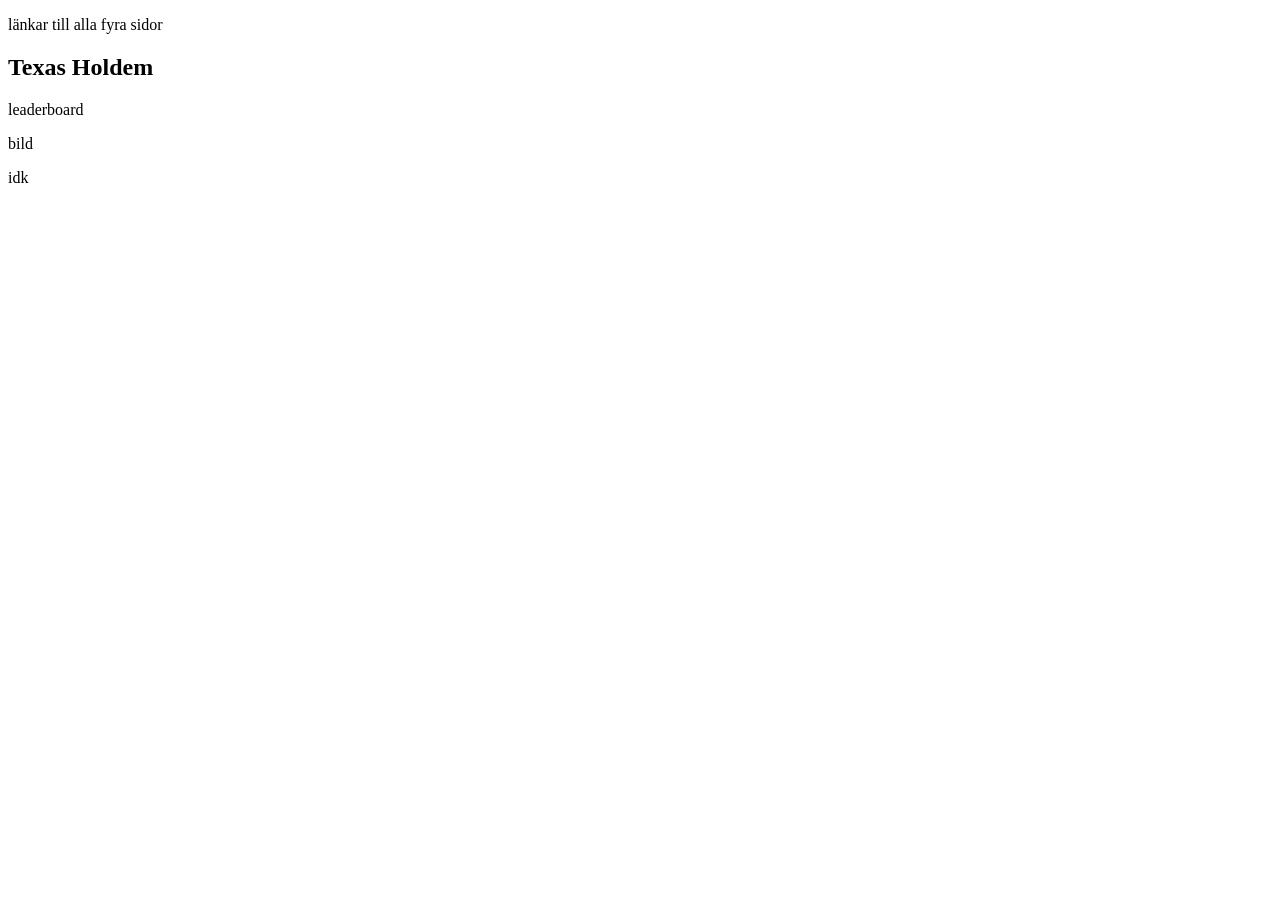
==== index2.html @ 5492d2a9 "v11" ====
<!DOCTYPE html>
<html lang="en">
<head>
    <meta charset="UTF-8">
    <meta name="viewport" content="width=device-width, initial-scale=1.0">
    <title>Document</title>
</head>
<body>
    <div>
        <header>
             <p>länkar till alla fyra sidor</p>
        </header>
        <nav>
            <h1>Texas Holdem</h1>
        </nav>
        <section>
            <p>leaderboard</p>
        </section>
        <aside>
            bild
        </aside>
        <footer>
            <p>idk</p>
        </footer>
    </div>
</body>
</html>
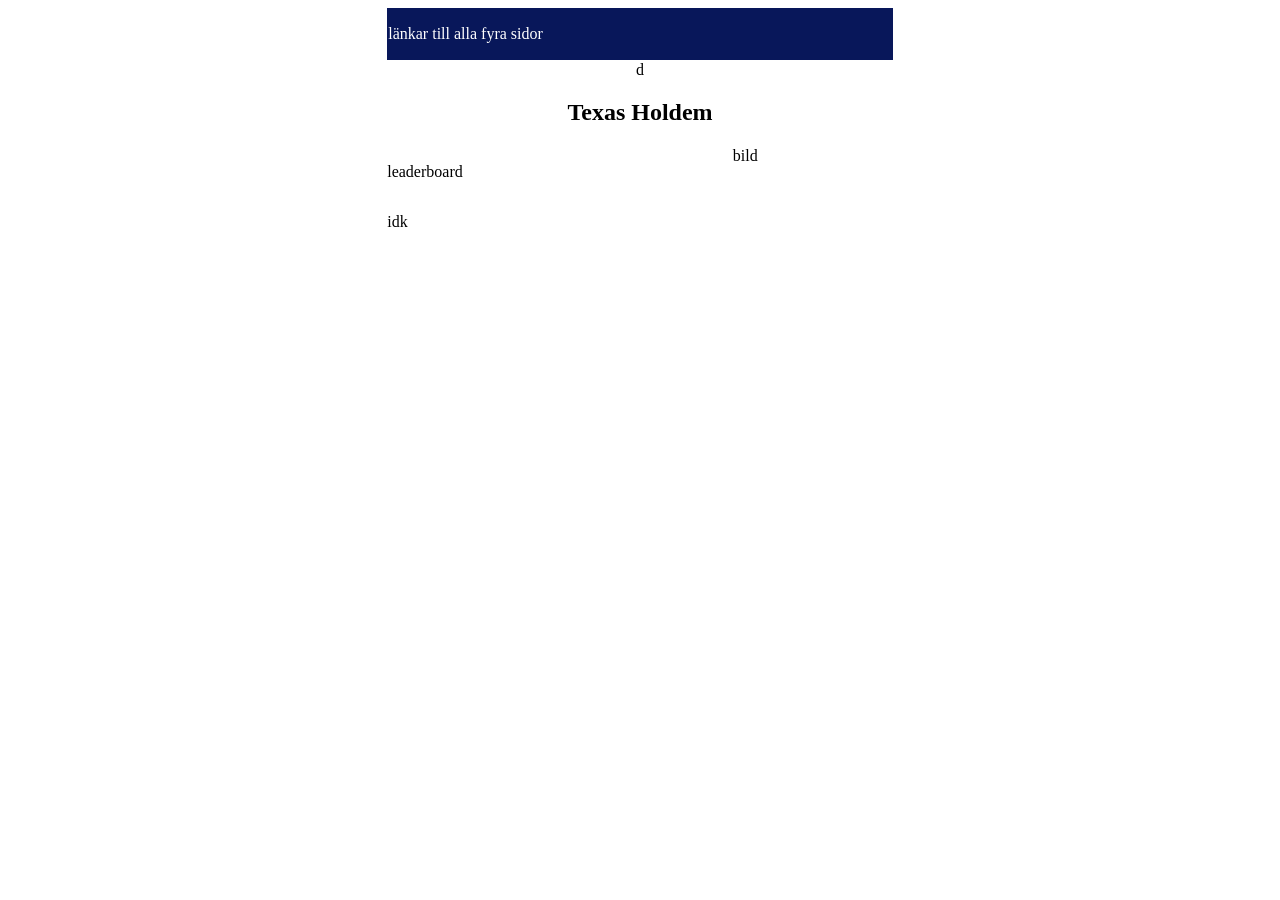
==== commit 4498aad6: "sida 1" ====
--- a/index2.html
+++ b/index2.html
@@ -3,25 +3,26 @@
 <head>
     <meta charset="UTF-8">
     <meta name="viewport" content="width=device-width, initial-scale=1.0">
+    <link rel="stylesheet" href="css/style.css">
     <title>Document</title>
 </head>
 <body>
-    <div>
+    <div id="wrapper2">
         <header>
              <p>länkar till alla fyra sidor</p>
         </header>
-        <nav>
+        <nav>d
             <h1>Texas Holdem</h1>
         </nav>
-        <section>
+        <main1>
             <p>leaderboard</p>
-        </section>
-        <aside>
+        </main1>
+        <aside2>
             bild
-        </aside>
-        <footer>
+        </aside2>
+        <footer1>
             <p>idk</p>
-        </footer>
+        </footer1>
     </div>
 </body>
 </html>
--- a/css/style.css
+++ b/css/style.css
@@ -0,0 +1,75 @@
+
+header {
+    grid-area: hr;
+    padding: 1px;
+    background-color: rgb(8, 23, 90);
+    color: white;
+}
+nav {
+    grid-area: nv;
+    padding: 1px;
+    text-align: center;
+    color: black;
+}
+main{
+    grid-area: mn;
+    padding: 1px;
+    border-radius: 15px;
+    color: rgb(206, 124, 0);
+}
+aside{
+    grid-area: as;
+    padding: 1px;
+    border-radius: 15px;
+    text-align: right;
+}
+footer{
+    grid-area: fr;
+    padding: 1px;
+    color: rgb(206, 124, 0);
+}
+
+
+#wrapper1 {
+    background-color: white;
+    width: 100%;
+    display: grid;
+    grid-template: 
+    "hr hr hr" 0.3fr
+    "nv nv nv" 0.6fr
+    "mn mn as" 2fr
+    "fr fr fr" 1fr;
+    border: 1px solid black;
+    background-image: url("https://static.independent.co.uk/2024/11/13/12/how-to-play-poker-copy.jpg");
+}
+
+img {
+    
+    width: 300px;
+    height: auto;
+}
+
+main1{
+    grid-area: m1;
+
+}
+aside2{
+    grid-area: a2;
+
+}
+footer1{
+    grid-area: f1;
+}
+
+
+#wrapper2 {
+width: 40%;
+   display: grid;
+   grid-template: 
+   "hr hr hr"
+   "nv nv nv"
+   "m1 m1 a2"
+   "f1 f1 f1";
+   border: 1px black;
+   margin: auto;
+}
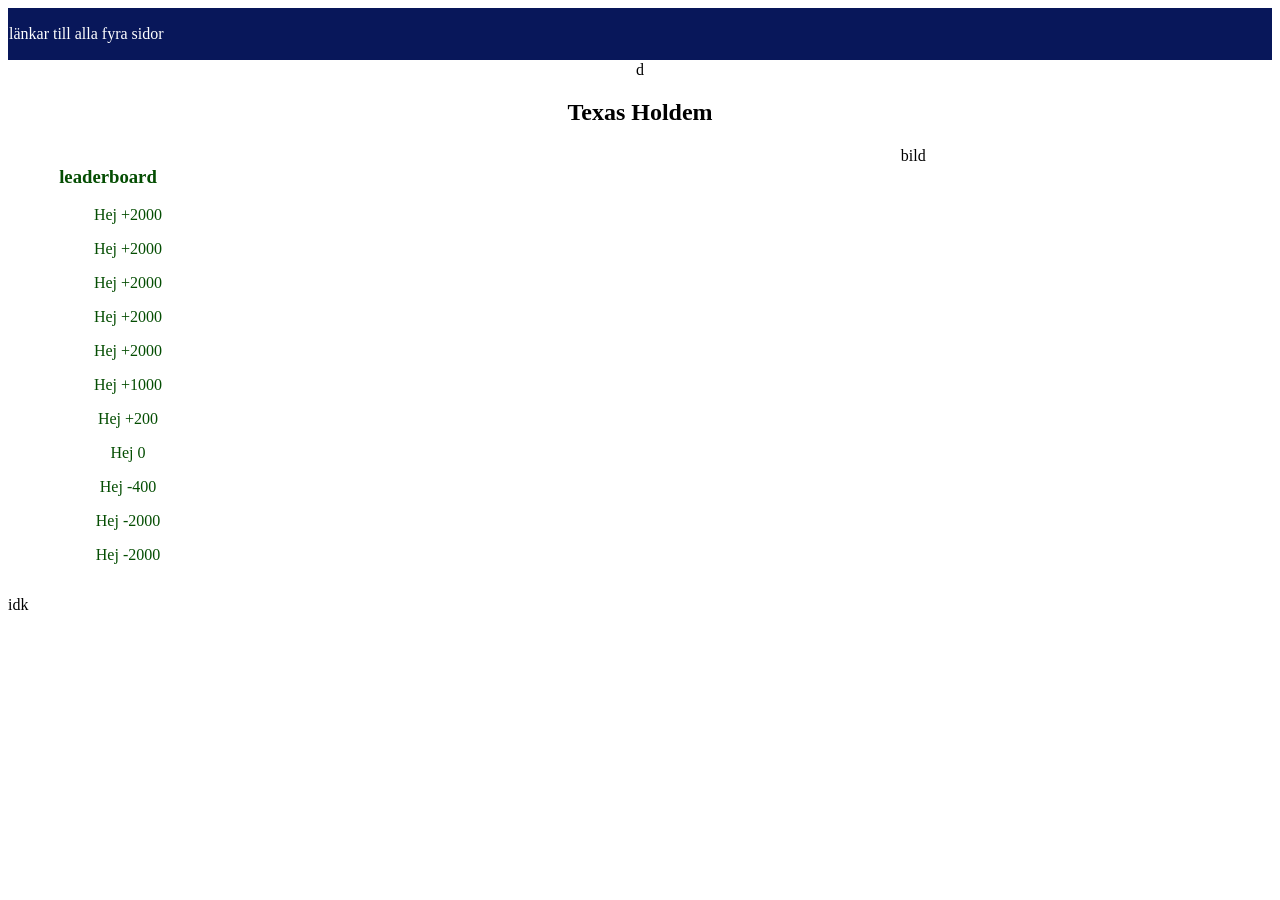
==== commit aa848164: "sida 2" ====
--- a/index2.html
+++ b/index2.html
@@ -15,7 +15,20 @@
             <h1>Texas Holdem</h1>
         </nav>
         <main1>
-            <p>leaderboard</p>
+            <h3>leaderboard</h3>
+            <ol>
+                <p>Hej +2000</p>
+                <p>Hej +2000</p>
+                <p>Hej +2000</p>
+                <p>Hej +2000</p>
+                <p>Hej +2000</p>
+                <p>Hej +1000</p>
+                <p>Hej +200</p>
+                <p>Hej  0</p>
+                <p>Hej -400</p>
+                <p>Hej -2000</p>
+                <p>Hej -2000</p>
+            </ol>
         </main1>
         <aside2>
             bild
--- a/css/style.css
+++ b/css/style.css
@@ -15,8 +15,8 @@
     grid-area: mn;
     padding: 1px;
     border-radius: 15px;
-    color: rgb(206, 124, 0);
-}
+    color: rgb(255, 0, 0);
+}   
 aside{
     grid-area: as;
     padding: 1px;
@@ -51,7 +51,10 @@
 
 main1{
     grid-area: m1;
-
+    text-align: center;
+    background-image: url("https://t4.ftcdn.net/jpg/01/00/52/93/360_F_100529338_asP1lEhJDngJyTJDUO6Yn7HQRpCFksuA.jpg");
+    width: 200px;
+    color: rgb(4, 77, 2);
 }
 aside2{
     grid-area: a2;
@@ -63,7 +66,7 @@
 
 
 #wrapper2 {
-width: 40%;
+width: 100%;
    display: grid;
    grid-template: 
    "hr hr hr"
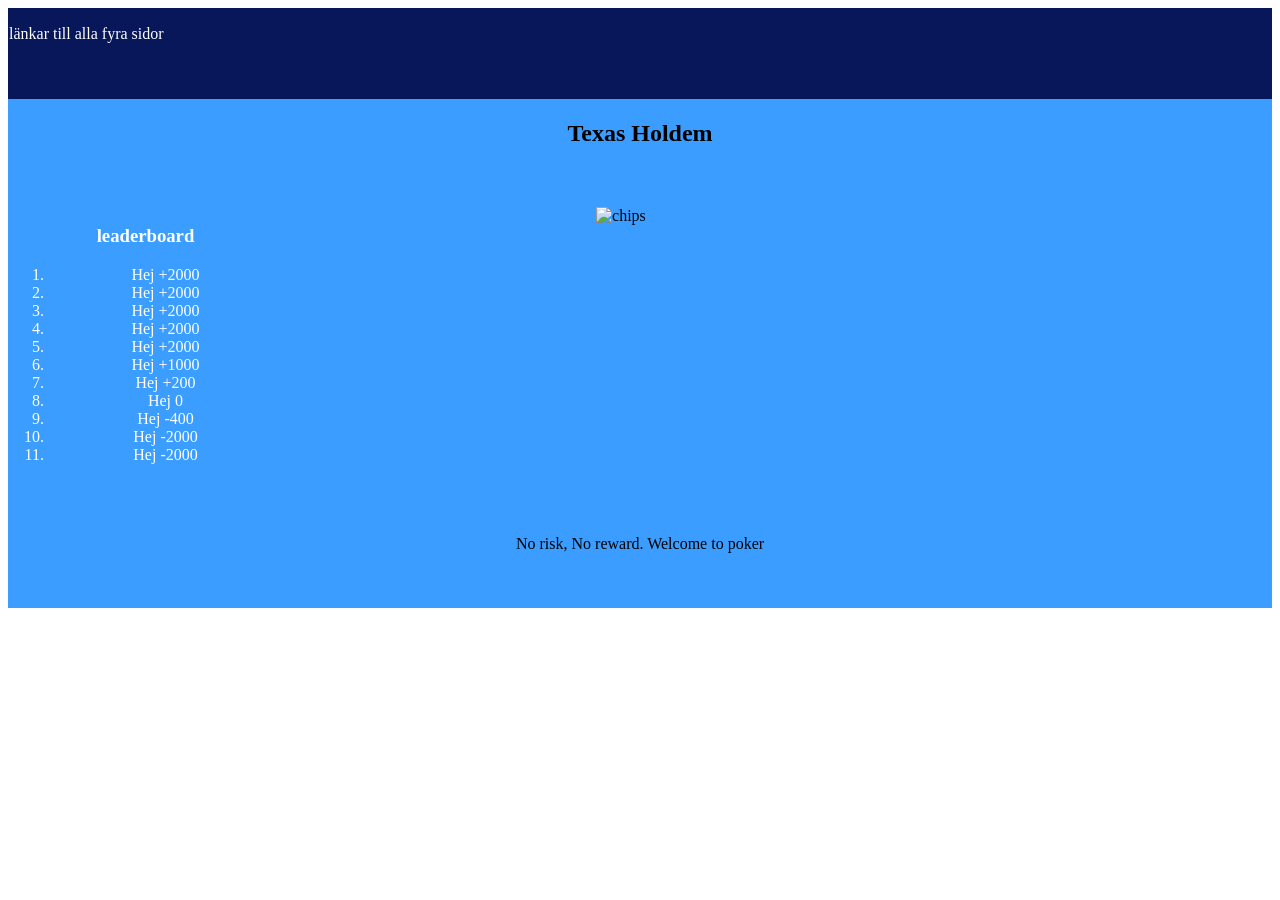
==== commit 63c9d0b5: "sida 2 3 och fixad lista" ====
--- a/index2.html
+++ b/index2.html
@@ -11,30 +11,30 @@
         <header>
              <p>länkar till alla fyra sidor</p>
         </header>
-        <nav>d
+        <nav>            
             <h1>Texas Holdem</h1>
         </nav>
         <main1>
             <h3>leaderboard</h3>
             <ol>
-                <p>Hej +2000</p>
-                <p>Hej +2000</p>
-                <p>Hej +2000</p>
-                <p>Hej +2000</p>
-                <p>Hej +2000</p>
-                <p>Hej +1000</p>
-                <p>Hej +200</p>
-                <p>Hej  0</p>
-                <p>Hej -400</p>
-                <p>Hej -2000</p>
-                <p>Hej -2000</p>
+            <li>Hej +2000</li>
+            <li>Hej +2000</li>
+            <li>Hej +2000</li>
+            <li>Hej +2000</li>
+            <li>Hej +2000</li>
+            <li>Hej +1000</li>
+            <li>Hej +200</li>
+            <li>Hej 0</li>
+            <li>Hej -400</li>
+            <li>Hej -2000</li>
+            <li>Hej -2000</li>
             </ol>
         </main1>
         <aside2>
-            bild
+            <img src="img/bild.png" alt="chips">
         </aside2>
         <footer1>
-            <p>idk</p>
+            <p>No risk, No reward. Welcome to poker</p>
         </footer1>
     </div>
 </body>
--- a/css/style.css
+++ b/css/style.css
@@ -43,7 +43,7 @@
     background-image: url("https://static.independent.co.uk/2024/11/13/12/how-to-play-poker-copy.jpg");
 }
 
-img {
+.poker hand-rankings {
     
     width: 300px;
     height: auto;
@@ -53,8 +53,8 @@
     grid-area: m1;
     text-align: center;
     background-image: url("https://t4.ftcdn.net/jpg/01/00/52/93/360_F_100529338_asP1lEhJDngJyTJDUO6Yn7HQRpCFksuA.jpg");
-    width: 200px;
-    color: rgb(4, 77, 2);
+    width: 275px;
+    color: rgb(255, 255, 255);
 }
 aside2{
     grid-area: a2;
@@ -62,6 +62,7 @@
 }
 footer1{
     grid-area: f1;
+    text-align: center;
 }
 
 
@@ -71,8 +72,41 @@
    grid-template: 
    "hr hr hr"
    "nv nv nv"
-   "m1 m1 a2"
+   "m1 a2 a2"
    "f1 f1 f1";
    border: 1px black;
    margin: auto;
+   background-color: rgb(59, 157, 255);
+   height: 600px;
+}
+
+main3{
+    grid-area: m3;
+    text-align: right;
+}
+section3{
+    grid-area: s3;
+    text-align: right;
+}
+aside3{
+    grid-area: a3;
+    text-align: center;
+}
+footer3{
+    grid-area: f3;
+}
+.poker_tournament{
+    width: 400px;
+    height: auto;
+}
+
+#wrapper3{
+    display: grid;
+    grid-template: 
+    "hr hr hr"
+    "nv nv nv"
+    "m3 a3 a3"
+    "s3 a3 a3"
+    "f3 f3 f3";
+
 }
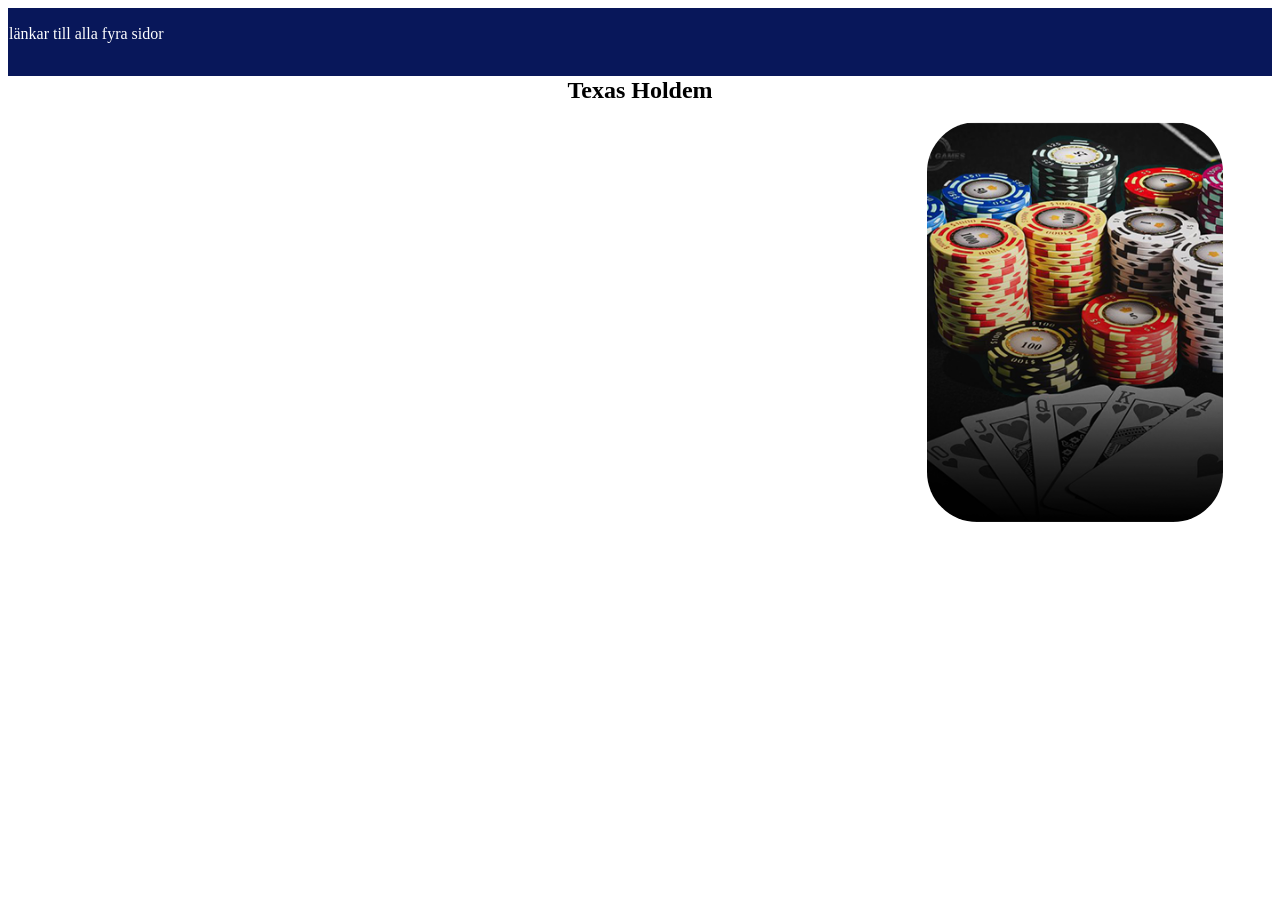
==== commit 44539287: "ändra outlay på 2an gorde trean och börjat på fyran" ====
--- a/index2.html
+++ b/index2.html
@@ -15,7 +15,7 @@
             <h1>Texas Holdem</h1>
         </nav>
         <main1>
-            <h3>leaderboard</h3>
+            <h3>Veckans Tournament leaderboard</h3>
             <ol>
             <li>Hej +2000</li>
             <li>Hej +2000</li>
@@ -30,11 +30,27 @@
             <li>Hej -2000</li>
             </ol>
         </main1>
+        <section4>
+            <h3>Månadens Tournament leaderboard</h3>
+            <ol>
+            <li>player1 +299000</li>
+            <li>pokergamer45 +29000</li>
+            <li>Lovepoker27 +23000</li>
+            <li>hej +20600</li>
+            <li>Hej +20040</li>
+            <li>Hej +16000</li>
+            <li>Hej +2300</li>
+            <li>Hej 0</li>
+            <li>Hej -44600</li>
+            <li>Hej -223000</li>
+            <li>Hej -2898000</li>
+            </ol>
+        </section4>
         <aside2>
-            <img src="img/bild.png" alt="chips">
+            <img src="img/tvåan.png" alt="chips">
         </aside2>
         <footer1>
-            <p>No risk, No reward. Welcome to poker</p>
+            <p>No risk, No reward. Welcome to poker.</p>
         </footer1>
     </div>
 </body>
--- a/css/style.css
+++ b/css/style.css
@@ -4,6 +4,11 @@
     padding: 1px;
     background-color: rgb(8, 23, 90);
     color: white;
+}
+nav h1{
+    background-color: white;
+    display:inline;
+    border-radius: 10px;
 }
 nav {
     grid-area: nv;
@@ -15,8 +20,14 @@
     grid-area: mn;
     padding: 1px;
     border-radius: 15px;
-    color: rgb(255, 0, 0);
+    color: rgb(255, 255, 255);
+    width: 400px;
 }   
+main p{
+    background-color: rgb(199, 0, 0);
+    border-radius: 10px;
+    margin: 15px;
+}
 aside{
     grid-area: as;
     padding: 1px;
@@ -26,7 +37,12 @@
 footer{
     grid-area: fr;
     padding: 1px;
-    color: rgb(206, 124, 0);
+    color: rgb(255, 255, 255);
+}
+footer ul{
+    background-color: rgb(199, 0, 0);
+    border-radius: 10px;
+    margin: 15px;
 }
 
 
@@ -37,14 +53,13 @@
     grid-template: 
     "hr hr hr" 0.3fr
     "nv nv nv" 0.6fr
-    "mn mn as" 2fr
+    "mn as as" 2fr
     "fr fr fr" 1fr;
     border: 1px solid black;
     background-image: url("https://static.independent.co.uk/2024/11/13/12/how-to-play-poker-copy.jpg");
 }
 
-.poker hand-rankings {
-    
+ aside img{ 
     width: 300px;
     height: auto;
 }
@@ -52,19 +67,35 @@
 main1{
     grid-area: m1;
     text-align: center;
-    background-image: url("https://t4.ftcdn.net/jpg/01/00/52/93/360_F_100529338_asP1lEhJDngJyTJDUO6Yn7HQRpCFksuA.jpg");
-    width: 275px;
+    width: 200px;
     color: rgb(255, 255, 255);
+    margin-left: 400px;
+    border: 1px solid rgb(255, 255, 255);
+
 }
 aside2{
     grid-area: a2;
-
+    text-align: center;
 }
 footer1{
     grid-area: f1;
     text-align: center;
+    color: white;
 }
-
+aside2 img{
+    height: 400px;
+    width: auto;
+    margin-left: -100px;
+    border-radius: 50px;
+}
+section4{
+    grid-area: s4;
+    text-align: center;
+    width: 250px;
+    color: rgb(255, 255, 255);
+    border: 1px solid rgb(255, 255, 255);
+    margin-left: -80px;    
+}
 
 #wrapper2 {
 width: 100%;
@@ -72,21 +103,25 @@
    grid-template: 
    "hr hr hr"
    "nv nv nv"
-   "m1 a2 a2"
+   "m1 s4 a2"
    "f1 f1 f1";
-   border: 1px black;
+   border: 1px rgb(255, 255, 255);
    margin: auto;
-   background-color: rgb(59, 157, 255);
+   background-color: rgb(255, 255, 255);
    height: 600px;
+   background-image: url("https://img.freepik.com/free-vector/black-casino-background-with-golden-poker-chips_107791-33877.jpg?semt=ais_hybrid&w=740&q=80");
+   background-size: 1210px;
 }
 
 main3{
     grid-area: m3;
-    text-align: right;
+    text-align: center;
+    border: 2px solid rgb(0, 0, 0);
 }
 section3{
     grid-area: s3;
-    text-align: right;
+    text-align: center;
+    border: 2px solid rgb(0, 0, 0);
 }
 aside3{
     grid-area: a3;
@@ -94,6 +129,7 @@
 }
 footer3{
     grid-area: f3;
+    text-align: center;
 }
 .poker_tournament{
     width: 400px;
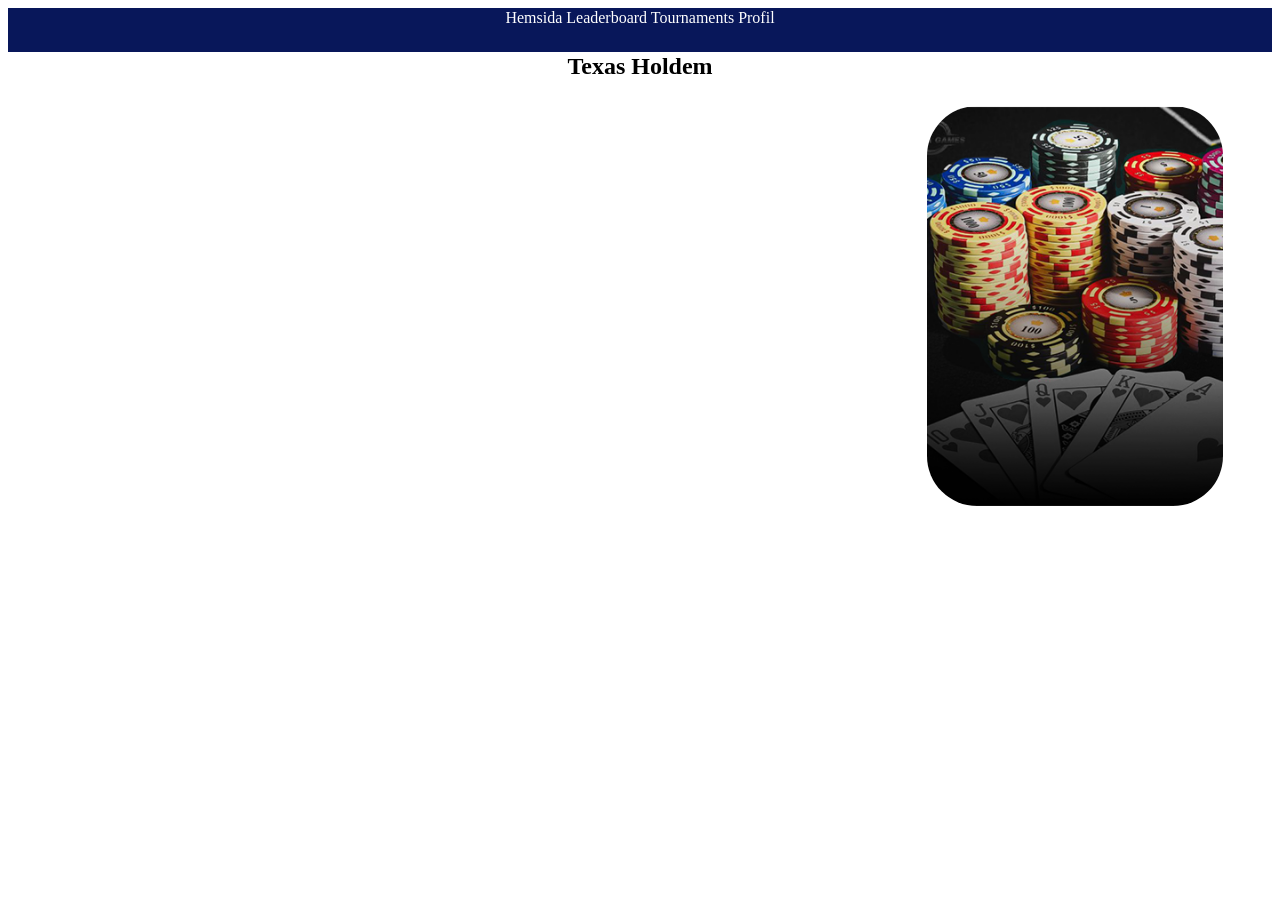
==== commit 7292d622: "alla länkar till alla olika sidor plus styling av sida 1" ====
--- a/index2.html
+++ b/index2.html
@@ -9,7 +9,7 @@
 <body>
     <div id="wrapper2">
         <header>
-             <p>länkar till alla fyra sidor</p>
+         <a href="index.html">Hemsida</a> <a href="index2.html">Leaderboard</a> <a href="index3.html">Tournaments</a> <a href="index4.html">Profil</a>
         </header>
         <nav>            
             <h1>Texas Holdem</h1>
--- a/css/style.css
+++ b/css/style.css
@@ -4,6 +4,11 @@
     padding: 1px;
     background-color: rgb(8, 23, 90);
     color: white;
+    text-align: center;
+}
+header a {
+    color: #ffffff;
+    text-decoration: none;
 }
 nav h1{
     background-color: white;
@@ -23,8 +28,8 @@
     color: rgb(255, 255, 255);
     width: 400px;
 }   
-main p{
-    background-color: rgb(199, 0, 0);
+main p, main h3{
+    background-color: rgb(0, 10, 199);
     border-radius: 10px;
     margin: 15px;
 }
@@ -39,8 +44,8 @@
     padding: 1px;
     color: rgb(255, 255, 255);
 }
-footer ul{
-    background-color: rgb(199, 0, 0);
+footer ul, footer h3{
+    background-color: rgb(0, 20, 199);
     border-radius: 10px;
     margin: 15px;
 }
@@ -145,4 +150,53 @@
     "s3 a3 a3"
     "f3 f3 f3";
 
+}
+
+#wrapper4{
+    display: grid;
+grid-template: 
+"hr hr hr"
+"nv nv nv"
+"m4 a4 s5"
+"f4 f4 f4";
+    background-image: url("https://static.vecteezy.com/ti/gratis-vektor/p1/16122863-poker-och-kasino-spelar-kort-bakgrund-med-kunglig-spola-pa-svart-vector.jpg");
+}
+main4{
+    grid-area: m4;
+    margin-left: 100px;
+    border: 1px solid rgb(255, 255, 255);
+    width: 270px;
+    height: 350px;
+}
+main4 h3, main4 p{
+    margin-left: 30px;
+    color: white;
+}
+aside4{
+    grid-area: a4;
+}
+aside4 img{
+    width: 100px;
+    height: auto;
+    margin-left: -20px;
+    border-radius: 50px;
+}
+section5{
+    grid-area: s5;
+    margin-left:100px; 
+}
+section5 img{
+    height: auto;
+    width: 600px;
+}
+footer4{
+    grid-area: f4;
+    margin-left: 250px;
+    color: white;
+}
+
+@media screen and (max width) {
+    
+} {
+    
 }
